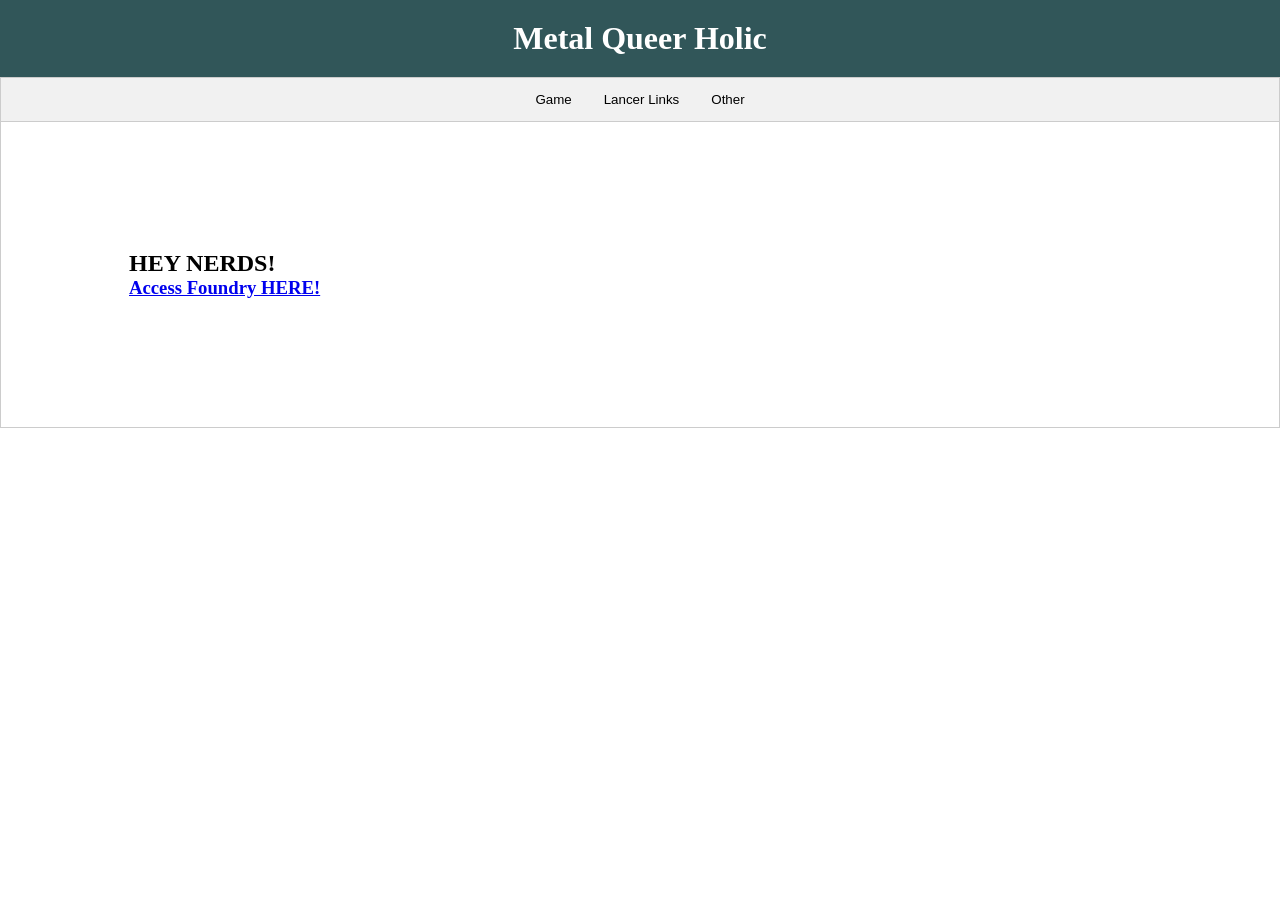
==== index.html @ 74277d87 "Create styling for new tabs" ====
<!DOCTYPE html>
<html lang="en">
<head>
    <meta charset="UTF-8">
    <meta name="viewport" content="width=device-width, initial-scale=1.0">
    <meta name="description" content="Splash page for my personal website and Foundry instace!">
    <title>Metal Queer Holic</title>
    <link rel="stylesheet" href="styles.css">

    <script src="./script.js" defer></script>
    <script type="text/javascript">
        window.onload = function(){
            document.getElementById("defaultOpen").click()
        }
    </script>

</head>
<body>
    <header>
        <h1>Metal Queer Holic</h1>
    </header>
    <main>

        <div class="tab">
            <button class="tablinks" onclick="openTab(event, 'game')" id="defaultOpen">Game</button>
            <button class="tablinks" onclick="openTab(event, 'links')">Lancer Links</button>
            <button class="tablinks" onclick="openTab(event, 'about')">Other</button>
        </div>

        <div id="game" class="tabcontent">
            <h2>HEY NERDS!</h2>
            <h3><a href="./foundry">Access Foundry HERE!</a></h3>
        </div>
        <div id="links" class="tabcontent">
            <h2>Links</h2>
            <p>Here I've compiled some useful resources for anyone looking to play or host Lancer. If you have any burning recommendations please reach out!</p>
            <ul>
                <li><a href="https://massif-press.itch.io/corebook-pdf">Lancer Core Book</a> - Everything you need to know - free version <a href="https://massif-press.itch.io/corebook-pdf-free">here</a>!</li>
                <li><a href="https://lancer-rules.carrd.co/">Lancer Cards</a> - Quick reference for almost all lancer rules!</li>
                <li><a href="https://compcon.app/#/">COMP/CON</a> - Online character sheet editor and knowledge compendium. It's modular!</li>
                <li><a href="https://www.retrogrademinis.com/">RetroGrade Minis</a> - Create beautiful custom sprite art for PC and NPC tokens! Very free, but requires a wee Patreon subscription for export convenience.</li>
                <li><a href="https://interpoint-station.itch.io/lancer-map-creation-tool">Lancer Map Creation Tool</a> by Interpoint - A popular map editor I've seen floating around. Most first party modules come with pre-made mapsets.</li>
                <li><a href="https://foundryvtt.com/">Foundry Virtual Tabletop</a> - Recommended alternative to Roll20. Not free. Requires elbow grease.</li>
            </ul>
        </div>
        <div id="about" class="tabcontent">
            <h2>Hi</h2>
            <p>My name is Cassandra. Amateur musician, artist, and developer. This is my personal website that I use to host an instance of FoundryVTT. In the future, I hope to feature some other personal projects here too! If you don't already know this, how the hell did you get here?</p>

        </div>

        

    </main>
    <footer>
        <!-- <p>&copy; 2024 Your Name. All rights reserved.</p> -->
    </footer>
</body>
</html>
---- styles.css ----
/* Reset some default browser styles */
:root {
    --massif-light-red: #e52f41;
    --massif-red: #af0e1e;
    --massif-ash: #61675b;
    --massif-navy-blue: #315659;
    --massif-gray: #24292e;
    --massif-night: #0f0b0b;
    --white: #ffffff;
}



 
* {
    margin: 0;
    padding: 0;
    box-sizing: border-box;
} 
/* 
body {
    background-color: var(--massif-gray);
    font-family: Arial, sans-serif; 
    line-height: 1.6;
    color: #333; 
} */

.tab {
    overflow: hidden;
    border: 1px solid #ccc;
    background-color: #f1f1f1;
    display: flex;
    flex-direction: row;
    /* align-items: center; */
    justify-content: center;
  }

.tab button {
    background-color: inherit;
    float: left;
    border: none;
    outline: none;
    cursor: pointer;
    padding: 14px 16px;
    transition: 0.3s;
  }

.tab button:hover {
    background-color: #ddd;
}

.tabcontent {
    display: none;
    padding: 6px 12px;
    border: 1px solid #ccc;
    border-top: none;

    animation: fadeEffect 1s;
}

@keyframes fadeEffect{
    from {opacity: 0; }
    to {opacity: 1; }
}

header {
    /* background: #007BFF; */
    background: var(--massif-navy-blue);
    color: var(--white);

    padding: 20px;
    text-align: center;
}

main {
    background: white;
}
/* 
section {
    background: #fff; 
    margin: 20px 0;
    padding: 15px;
    border-radius: 5px; 
    box-shadow: 0 2px 5px rgba(0, 0, 0, 0.1); 
}    */

.tabcontent {
    width: 100vw;
    background: #ffffff;
    background-color: var(--white);

    padding: 10%;
}
/* 
footer {
    text-align: center;
    padding: 10px 0;
    background: var(--massif-navy-blue);
    color: #fff;
} */


/* 
h1, h2 {
    margin-bottom: 10px;
}

p {
    margin-bottom: 15px;
} */

ul {
    list-style-type: none;
}
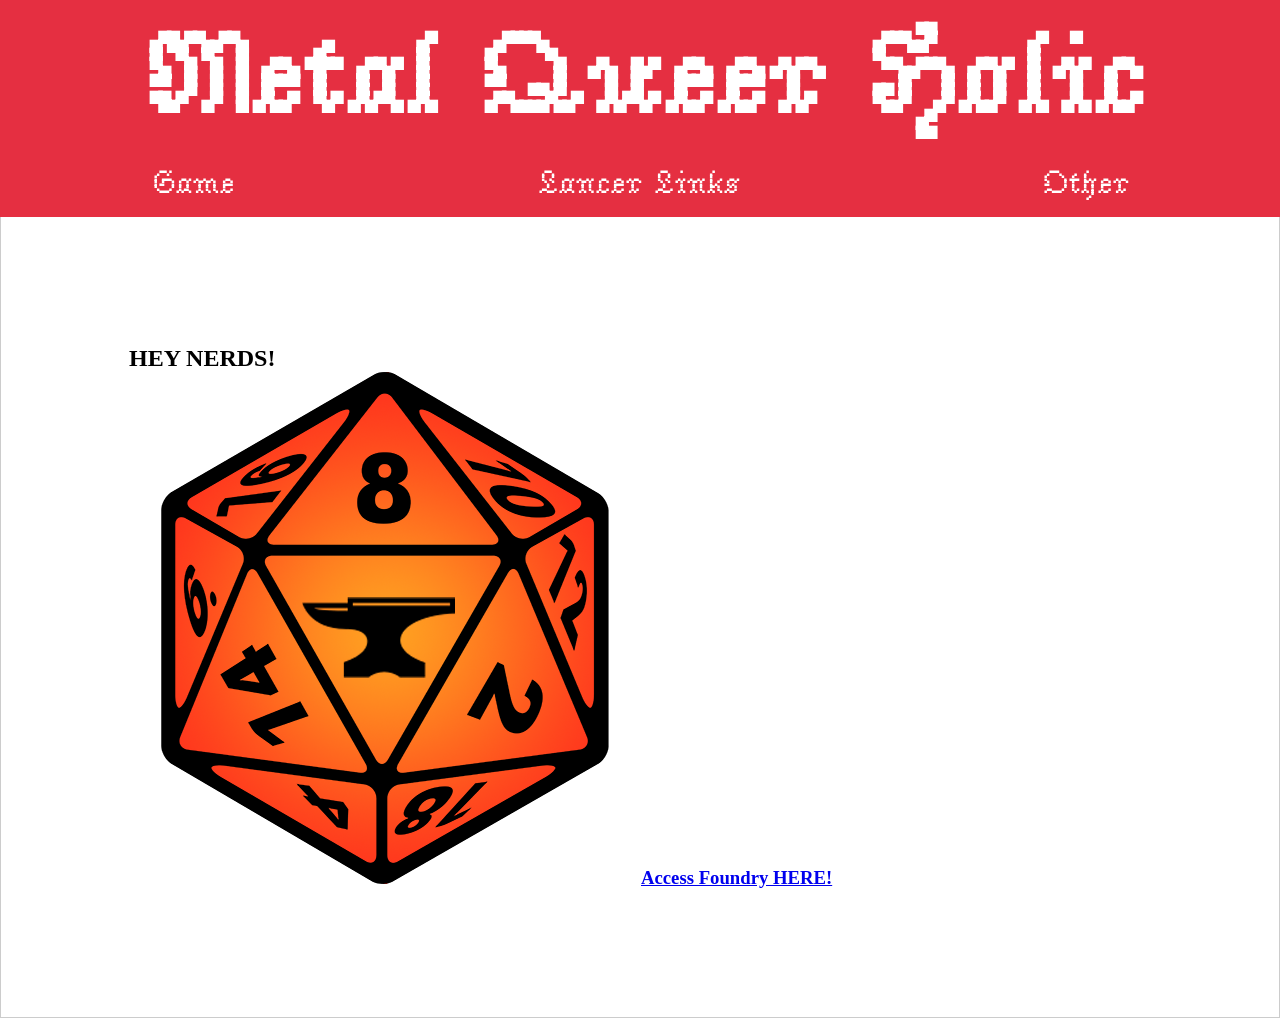
==== commit 12af3f8e: "Change foundry link into an image" ====
--- a/index.html
+++ b/index.html
@@ -29,7 +29,7 @@
 
         <div id="game" class="tabcontent">
             <h2>HEY NERDS!</h2>
-            <h3><a href="./foundry">Access Foundry HERE!</a></h3>
+            <h3><a href="./foundry"><img src="assets/fvtt-d20.png" alt="FoundryVTT Logo, D20 Variant">Access Foundry HERE!</a></h3>
         </div>
         <div id="links" class="tabcontent">
             <h2>Links</h2>
--- a/styles.css
+++ b/styles.css
@@ -9,7 +9,10 @@
     --white: #ffffff;
 }
 
-
+@font-face{
+    font-family: JacBas;
+    src: url(./fonts/JacquardaBastarda9-Regular.ttf)
+}
 
  
 * {
@@ -25,28 +28,48 @@
     color: #333; 
 } */
 
+header {
+    background-color: var(--massif-light-red);
+    color: var(--white);
+
+    padding: 0 5%;
+    text-align: center;
+}
+
+h1 {
+    font-family: 'JacBas';
+    font-size: 7rem;
+}
+
 .tab {
     overflow: hidden;
-    border: 1px solid #ccc;
-    background-color: #f1f1f1;
+    /* border: 1px solid #ccc; */
+    background-color: var(--massif-light-red);
+
     display: flex;
     flex-direction: row;
-    /* align-items: center; */
     justify-content: center;
   }
 
 .tab button {
+    font-family: JacBas;
+    font-size: 2rem;
+
     background-color: inherit;
     float: left;
     border: none;
+    border-color: var(--massif-night);
     outline: none;
     cursor: pointer;
     padding: 14px 16px;
     transition: 0.3s;
+    color: white;
+    
+    flex-grow: 1;
   }
 
 .tab button:hover {
-    background-color: #ddd;
+    background-color: var(--massif-red);
 }
 
 .tabcontent {
@@ -61,15 +84,6 @@
 @keyframes fadeEffect{
     from {opacity: 0; }
     to {opacity: 1; }
-}
-
-header {
-    /* background: #007BFF; */
-    background: var(--massif-navy-blue);
-    color: var(--white);
-
-    padding: 20px;
-    text-align: center;
 }
 
 main {
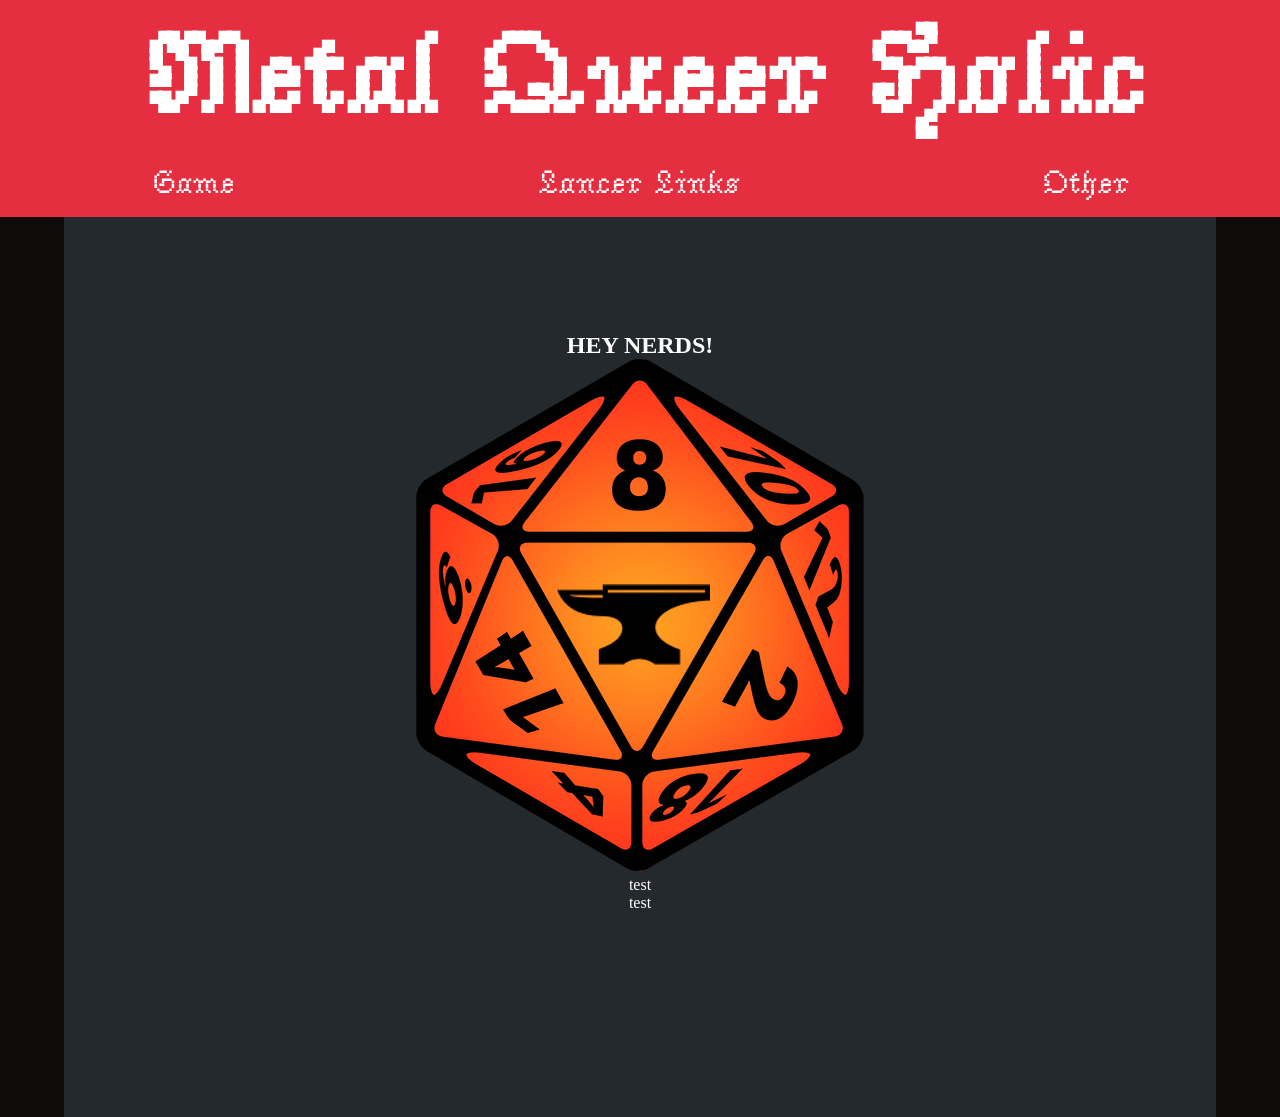
==== commit 2263cb24: "Tweak styling a bit more" ====
--- a/index.html
+++ b/index.html
@@ -27,27 +27,31 @@
             <button class="tablinks" onclick="openTab(event, 'about')">Other</button>
         </div>
 
-        <div id="game" class="tabcontent">
-            <h2>HEY NERDS!</h2>
-            <h3><a href="./foundry"><img src="assets/fvtt-d20.png" alt="FoundryVTT Logo, D20 Variant">Access Foundry HERE!</a></h3>
-        </div>
-        <div id="links" class="tabcontent">
-            <h2>Links</h2>
-            <p>Here I've compiled some useful resources for anyone looking to play or host Lancer. If you have any burning recommendations please reach out!</p>
-            <ul>
-                <li><a href="https://massif-press.itch.io/corebook-pdf">Lancer Core Book</a> - Everything you need to know - free version <a href="https://massif-press.itch.io/corebook-pdf-free">here</a>!</li>
-                <li><a href="https://lancer-rules.carrd.co/">Lancer Cards</a> - Quick reference for almost all lancer rules!</li>
-                <li><a href="https://compcon.app/#/">COMP/CON</a> - Online character sheet editor and knowledge compendium. It's modular!</li>
-                <li><a href="https://www.retrogrademinis.com/">RetroGrade Minis</a> - Create beautiful custom sprite art for PC and NPC tokens! Very free, but requires a wee Patreon subscription for export convenience.</li>
+        <section id="tabframe">
+            <div id="game" class="tabcontent">
+                <h2>HEY NERDS!</h2>
+                <h3><a href="./foundry"><img src="assets/fvtt-d20.png" alt="FoundryVTT Logo, D20 Variant"></a></h3>
+                <p>test</p>
+                <p>test</p>
+            </div>
+            <div id="links" class="tabcontent">
+                <h2>Links</h2>
+                <p>Here I've compiled some useful resources for anyone looking to play or host Lancer. If you have any burning recommendations please reach out!</p>
+                <ul>
+                    <li><a href="https://massif-press.itch.io/corebook-pdf">Lancer Core Book</a> - Everything you need to know - free version <a href="https://massif-press.itch.io/corebook-pdf-free">here</a>!</li>
+                    <li><a href="https://lancer-rules.carrd.co/">Lancer Cards</a> - Quick reference for almost all lancer rules!</li>
+                    <li><a href="https://compcon.app/#/">COMP/CON</a> - Online character sheet editor and knowledge compendium. It's modular!</li>
+                    <li><a href="https://www.retrogrademinis.com/">RetroGrade Minis</a> - Create beautiful custom sprite art for PC and NPC tokens! Very free, but requires a wee Patreon subscription for export convenience.</li>
                 <li><a href="https://interpoint-station.itch.io/lancer-map-creation-tool">Lancer Map Creation Tool</a> by Interpoint - A popular map editor I've seen floating around. Most first party modules come with pre-made mapsets.</li>
                 <li><a href="https://foundryvtt.com/">Foundry Virtual Tabletop</a> - Recommended alternative to Roll20. Not free. Requires elbow grease.</li>
             </ul>
-        </div>
-        <div id="about" class="tabcontent">
-            <h2>Hi</h2>
-            <p>My name is Cassandra. Amateur musician, artist, and developer. This is my personal website that I use to host an instance of FoundryVTT. In the future, I hope to feature some other personal projects here too! If you don't already know this, how the hell did you get here?</p>
+            </div>
+            <div id="about" class="tabcontent">
+                <h2>Hi</h2>
+                <p>My name is Cassandra. Amateur musician, artist, and developer. This is my personal website that I use to host an instance of FoundryVTT. In the future, I hope to feature some other personal projects here too! If you don't already know this, how the hell did you get here?</p>
 
-        </div>
+            </div>
+        </section>
 
         
 
--- a/styles.css
+++ b/styles.css
@@ -20,21 +20,15 @@
     padding: 0;
     box-sizing: border-box;
 } 
-/* 
-body {
-    background-color: var(--massif-gray);
-    font-family: Arial, sans-serif; 
-    line-height: 1.6;
-    color: #333; 
-} */
+
 
 header {
     background-color: var(--massif-light-red);
     color: var(--white);
-
     padding: 0 5%;
     text-align: center;
 }
+
 
 h1 {
     font-family: 'JacBas';
@@ -43,9 +37,7 @@
 
 .tab {
     overflow: hidden;
-    /* border: 1px solid #ccc; */
     background-color: var(--massif-light-red);
-
     display: flex;
     flex-direction: row;
     justify-content: center;
@@ -72,57 +64,56 @@
     background-color: var(--massif-red);
 }
 
+/* body {
+    background-color: #0f0b0b;
+} */
+
+main {
+    background-color: #0f0b0b;
+}
+
+section#tabframe {
+    background: var(--massif-gray);
+    /* height: 100%; */
+    height: 100vh;
+    height: stretch;
+    width: 90%;
+    /* position: absolute;  */
+
+    margin: 0% 5%;
+}
+
 .tabcontent {
     display: none;
     padding: 6px 12px;
-    border: 1px solid #ccc;
     border-top: none;
-
+    
+    padding: 10%;
     animation: fadeEffect 1s;
+    
+    
+    display: flex;
+    flex-direction: column;
+    justify-content: start;
+    align-items: center;
+    
+    color: white;
+    /* flex-grow: 1; */
+    /* align-items: center; */
+    /* display: flex;
+    flex-direction: row; */
 }
+/* 
+.tabcontent h2 h3 {
+    align-items: center;
+} */
 
 @keyframes fadeEffect{
     from {opacity: 0; }
     to {opacity: 1; }
 }
 
-main {
-    background: white;
-}
-/* 
-section {
-    background: #fff; 
-    margin: 20px 0;
-    padding: 15px;
-    border-radius: 5px; 
-    box-shadow: 0 2px 5px rgba(0, 0, 0, 0.1); 
-}    */
-
-.tabcontent {
-    width: 100vw;
-    background: #ffffff;
-    background-color: var(--white);
-
-    padding: 10%;
-}
-/* 
-footer {
-    text-align: center;
-    padding: 10px 0;
-    background: var(--massif-navy-blue);
-    color: #fff;
-} */
-
-
-/* 
-h1, h2 {
-    margin-bottom: 10px;
-}
-
-p {
-    margin-bottom: 15px;
-} */
 
 ul {
     list-style-type: none;
-}
+}
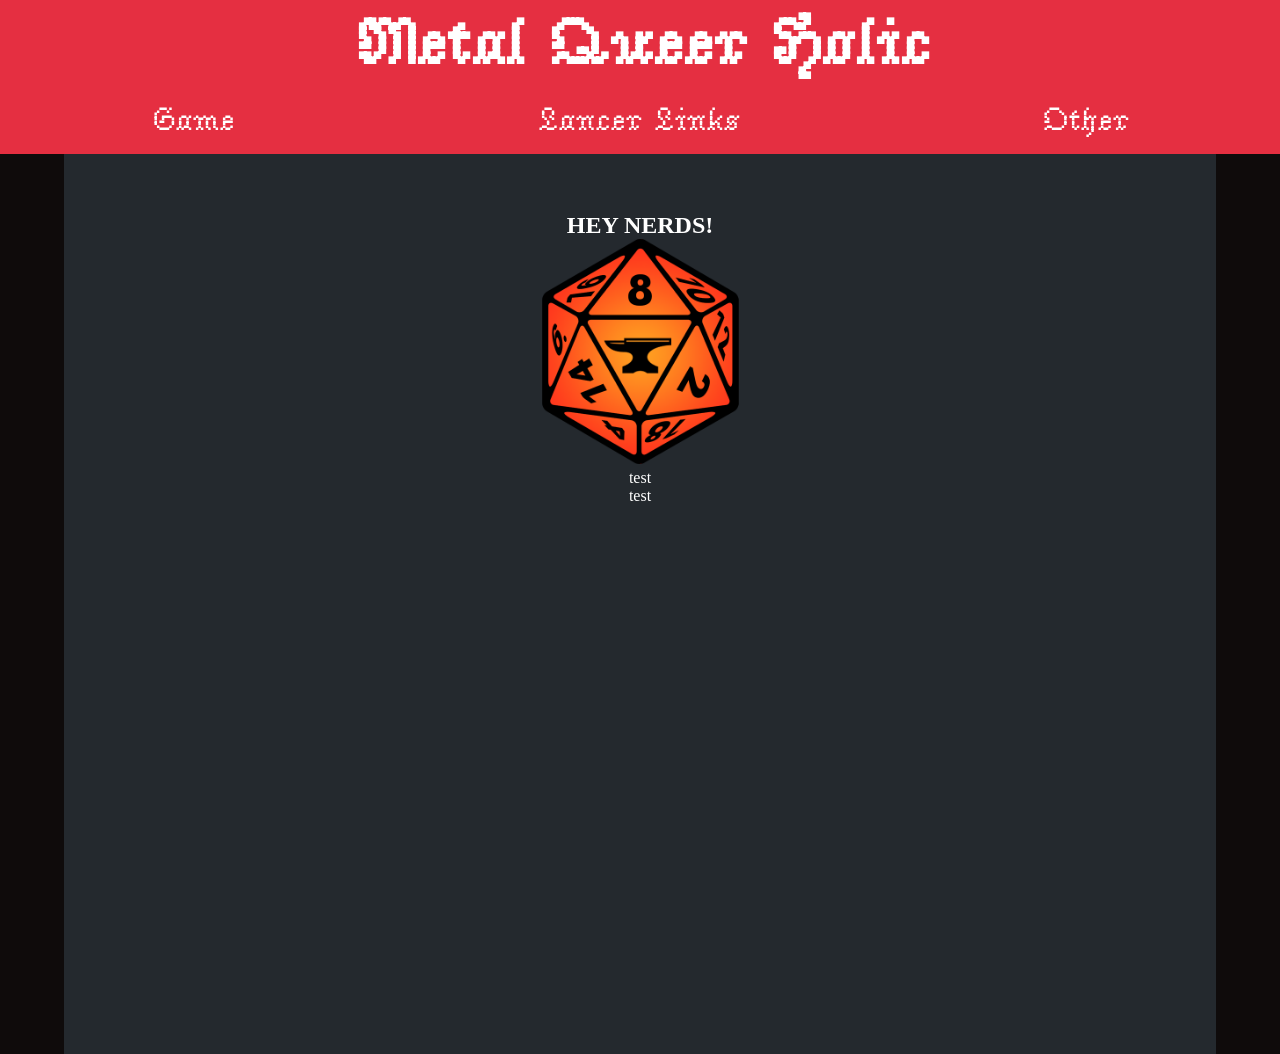
==== commit 67c7df4e: "Fix background height for tabs" ====
--- a/index.html
+++ b/index.html
@@ -30,7 +30,7 @@
         <section id="tabframe">
             <div id="game" class="tabcontent">
                 <h2>HEY NERDS!</h2>
-                <h3><a href="./foundry"><img src="assets/fvtt-d20.png" alt="FoundryVTT Logo, D20 Variant"></a></h3>
+                <h3><a href="./foundry"><img src="assets/fvtt-d20.png" alt="FoundryVTT Logo, D20 Variant" class="icon-large"></a></h3>
                 <p>test</p>
                 <p>test</p>
             </div>
--- a/styles.css
+++ b/styles.css
@@ -32,10 +32,12 @@
 
 h1 {
     font-family: 'JacBas';
-    font-size: 7rem;
+    font-size: 4rem;
 }
 
 .tab {
+    position: sticky;
+    top: 0px;
     overflow: hidden;
     background-color: var(--massif-light-red);
     display: flex;
@@ -74,11 +76,7 @@
 
 section#tabframe {
     background: var(--massif-gray);
-    /* height: 100%; */
-    height: 100vh;
-    height: stretch;
     width: 90%;
-    /* position: absolute;  */
 
     margin: 0% 5%;
 }
@@ -88,25 +86,32 @@
     padding: 6px 12px;
     border-top: none;
     
-    padding: 10%;
+    padding: 5%;
     animation: fadeEffect 1s;
-    
-    
+
+    height: 100vh;
+    /* position: sticky; */
+    /* top: 0; */
     display: flex;
     flex-direction: column;
     justify-content: start;
     align-items: center;
     
     color: white;
-    /* flex-grow: 1; */
-    /* align-items: center; */
-    /* display: flex;
-    flex-direction: row; */
 }
-/* 
-.tabcontent h2 h3 {
-    align-items: center;
-} */
+
+.icon-large {
+    /* max-width: 100%; */
+    width: 25vh;
+    /* height: auto; */
+}
+
+.icon-small {
+    max-width: 100%;
+    height: auto;
+}
+
+
 
 @keyframes fadeEffect{
     from {opacity: 0; }
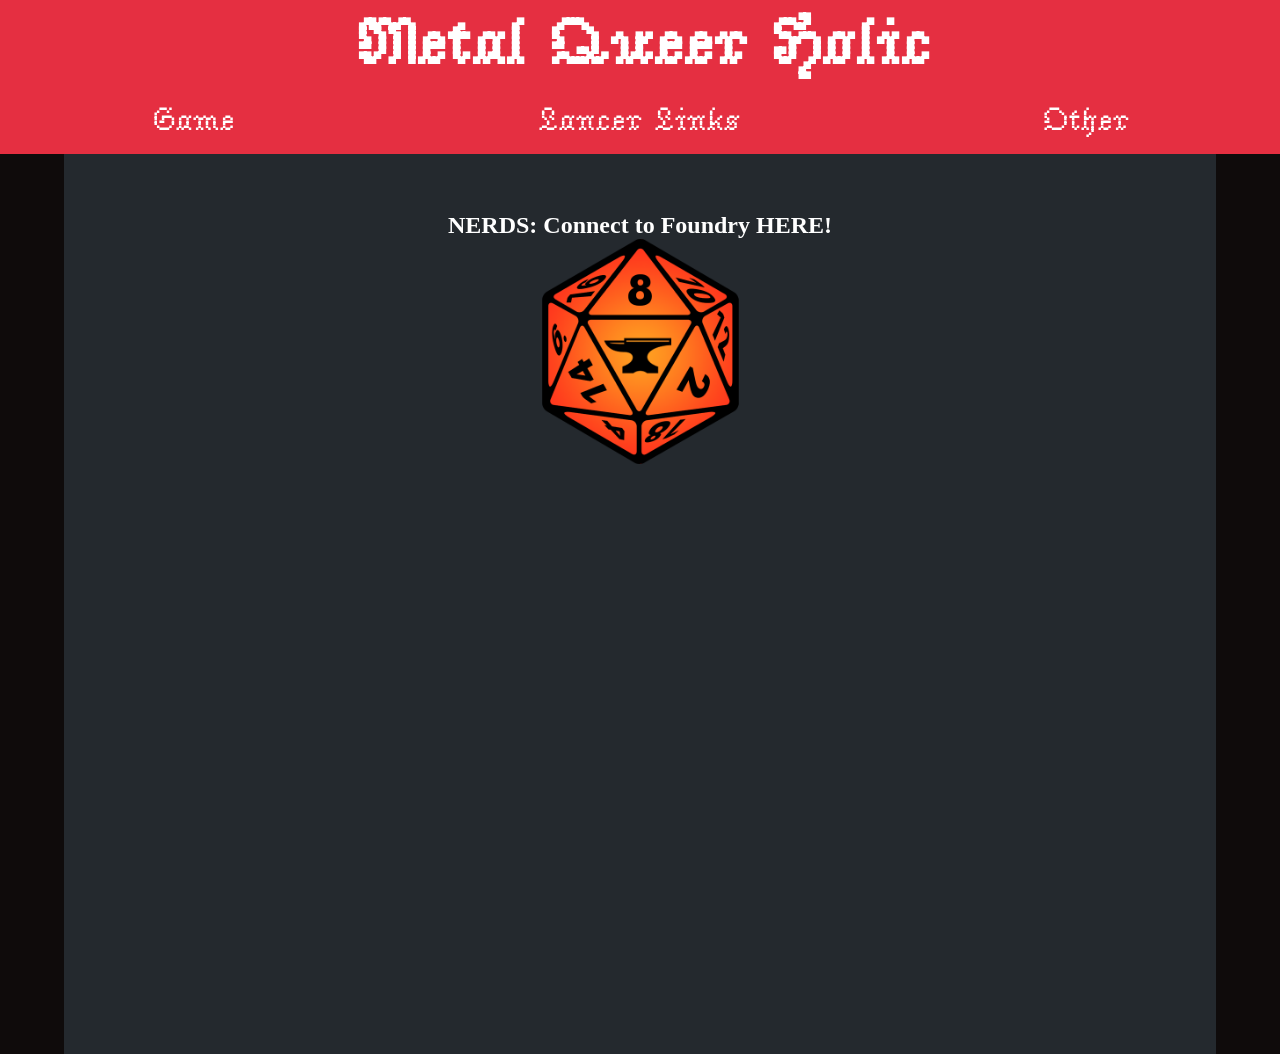
==== commit 52573eba: "Remove test tags" ====
--- a/index.html
+++ b/index.html
@@ -29,10 +29,8 @@
 
         <section id="tabframe">
             <div id="game" class="tabcontent">
-                <h2>HEY NERDS!</h2>
+                <h2>NERDS: Connect to Foundry HERE!</h2>
                 <h3><a href="./foundry"><img src="assets/fvtt-d20.png" alt="FoundryVTT Logo, D20 Variant" class="icon-large"></a></h3>
-                <p>test</p>
-                <p>test</p>
             </div>
             <div id="links" class="tabcontent">
                 <h2>Links</h2>
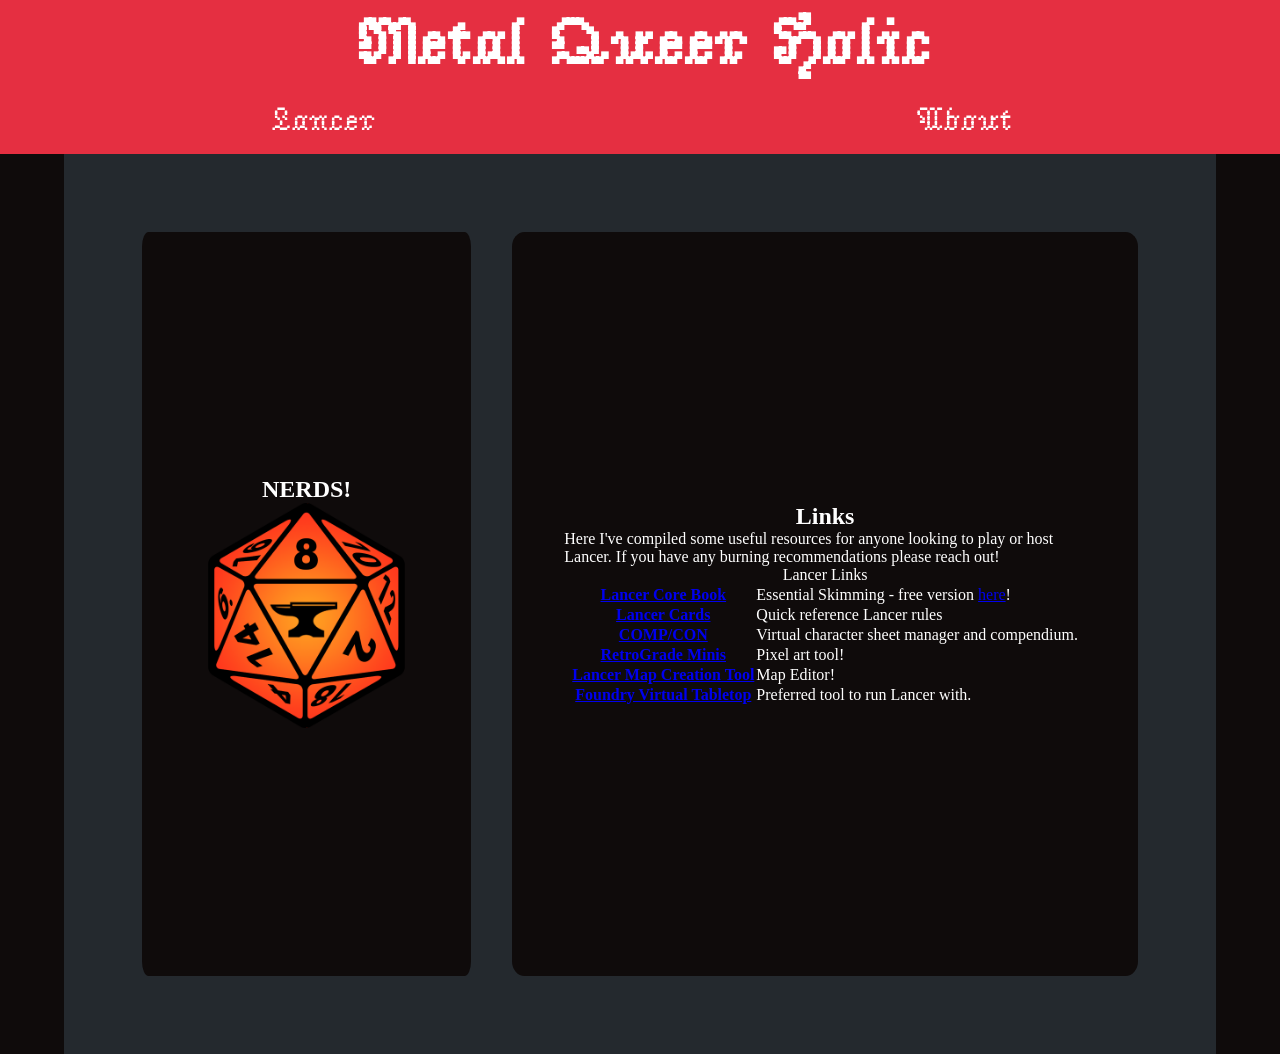
==== commit 86fb707a: "Mildly redisgn site" ====
--- a/index.html
+++ b/index.html
@@ -22,34 +22,98 @@
     <main>
 
         <div class="tab">
-            <button class="tablinks" onclick="openTab(event, 'game')" id="defaultOpen">Game</button>
-            <button class="tablinks" onclick="openTab(event, 'links')">Lancer Links</button>
-            <button class="tablinks" onclick="openTab(event, 'about')">Other</button>
+            <button class="tablinks" onclick="openTab(event, 'game')" id="defaultOpen">Lancer</button>
+            <button class="tablinks" onclick="openTab(event, 'about')">About</button>
         </div>
 
-        <section id="tabframe">
+        <div id="tabframe">
             <div id="game" class="tabcontent">
-                <h2>NERDS: Connect to Foundry HERE!</h2>
-                <h3><a href="./foundry"><img src="assets/fvtt-d20.png" alt="FoundryVTT Logo, D20 Variant" class="icon-large"></a></h3>
+                <div class="contentpanel">
+                    <h2>NERDS!</h2>
+                    <h3><a href="./foundry"><img src="assets/fvtt-d20.png" alt="FoundryVTT Logo, D20 Variant" class="icon-large"></a></h3>
+                </div>
+                <div class="contentpanel">
+                    <h2>Links</h2>
+                    <p>Here I've compiled some useful resources for anyone looking to play or host Lancer. If you have any burning recommendations please reach out!</p>
+                    <table>
+                        <caption>Lancer Links</caption>
+                        <thead></thead>
+                        <tbody>
+                            <tr>
+                                <th><a href="https://massif-press.itch.io/corebook-pdf">Lancer Core Book</a></th>
+                                <td>Essential Skimming - free version <a href="https://massif-press.itch.io/corebook-pdf-free">here</a>!</td>
+                            </tr>
+                            <tr>
+                                <th>
+                                    <a href="https://lancer-rules.carrd.co/">Lancer Cards</a>
+                                </th>
+                                <td>
+                                    <p>
+
+                                        Quick reference Lancer rules
+                                    </p>
+                                </td>
+                            </tr>
+                            <tr>
+                                <th>
+                                    <a href="https://compcon.app/#/">COMP/CON</a>
+                                </th>
+                                <td>
+                                    <p>
+
+                                        Virtual character sheet manager and compendium.
+                                    </p>
+                                </td>
+                            </tr>
+                            <tr>
+                                <th>
+                                    <a href="https://www.retrogrademinis.com/">RetroGrade Minis</a>
+                                </th>
+                                <td>
+                                    <p>
+
+                                        Pixel art tool!
+                                    </p>
+                                </td>
+                            </tr>
+                            <tr>
+                                <th>
+
+                                    <a href="https://interpoint-station.itch.io/lancer-map-creation-tool">Lancer Map Creation Tool</a>
+                                </th>
+                                <td>
+                                    <p>
+                                        Map Editor!
+                                    </p>
+                                </td>
+
+                            </tr>
+                            <tr>
+                                <th>
+                                    <a href="https://foundryvtt.com/">Foundry Virtual Tabletop</a>
+                                </th>
+                                <td>
+                                    <p>
+                                        Preferred tool to run Lancer with.
+                                    </p>
+                                </td>
+                            </tr>
+                        </tbody>
+                    </table>
+                    <ul>
+                    </ul>
+                </div>
             </div>
-            <div id="links" class="tabcontent">
-                <h2>Links</h2>
-                <p>Here I've compiled some useful resources for anyone looking to play or host Lancer. If you have any burning recommendations please reach out!</p>
-                <ul>
-                    <li><a href="https://massif-press.itch.io/corebook-pdf">Lancer Core Book</a> - Everything you need to know - free version <a href="https://massif-press.itch.io/corebook-pdf-free">here</a>!</li>
-                    <li><a href="https://lancer-rules.carrd.co/">Lancer Cards</a> - Quick reference for almost all lancer rules!</li>
-                    <li><a href="https://compcon.app/#/">COMP/CON</a> - Online character sheet editor and knowledge compendium. It's modular!</li>
-                    <li><a href="https://www.retrogrademinis.com/">RetroGrade Minis</a> - Create beautiful custom sprite art for PC and NPC tokens! Very free, but requires a wee Patreon subscription for export convenience.</li>
-                <li><a href="https://interpoint-station.itch.io/lancer-map-creation-tool">Lancer Map Creation Tool</a> by Interpoint - A popular map editor I've seen floating around. Most first party modules come with pre-made mapsets.</li>
-                <li><a href="https://foundryvtt.com/">Foundry Virtual Tabletop</a> - Recommended alternative to Roll20. Not free. Requires elbow grease.</li>
-            </ul>
-            </div>
+            
             <div id="about" class="tabcontent">
-                <h2>Hi</h2>
-                <p>My name is Cassandra. Amateur musician, artist, and developer. This is my personal website that I use to host an instance of FoundryVTT. In the future, I hope to feature some other personal projects here too! If you don't already know this, how the hell did you get here?</p>
+                <div class="contentpanel">
+                    <h2>Hi</h2>
+                    <p>My name is Cassandra. Amateur musician, artist, and developer. This is my personal website that I use to host an instance of FoundryVTT. In the future, I hope to feature some other personal projects here too! If you don't already know this, how the hell did you get here?</p>
+
+                </div>
 
             </div>
-        </section>
+        </div>
 
         
 
--- a/styles.css
+++ b/styles.css
@@ -74,7 +74,7 @@
     background-color: #0f0b0b;
 }
 
-section#tabframe {
+#tabframe {
     background: var(--massif-gray);
     width: 90%;
 
@@ -82,7 +82,7 @@
 }
 
 .tabcontent {
-    display: none;
+    /* display: none; */
     padding: 6px 12px;
     border-top: none;
     
@@ -93,12 +93,29 @@
     /* position: sticky; */
     /* top: 0; */
     display: flex;
-    flex-direction: column;
-    justify-content: start;
-    align-items: center;
+    flex-direction: row;
+    /* justify-content: start;
+    align-items: center; */
     
     color: white;
 }
+
+.contentpanel {
+    margin: 2%;
+    /* border: solid 1px  var(--massif-night);
+    border-radius: 1px; */
+    border-radius: 2%;
+    
+    padding: 2% 5%;
+    /* justify-content: center; */
+    background-color: var(--massif-night);
+    /* display: flex; */
+    display: flex;
+    flex-direction: column;
+    justify-content: center;
+    align-items: center;
+}
+
 
 .icon-large {
     /* max-width: 100%; */
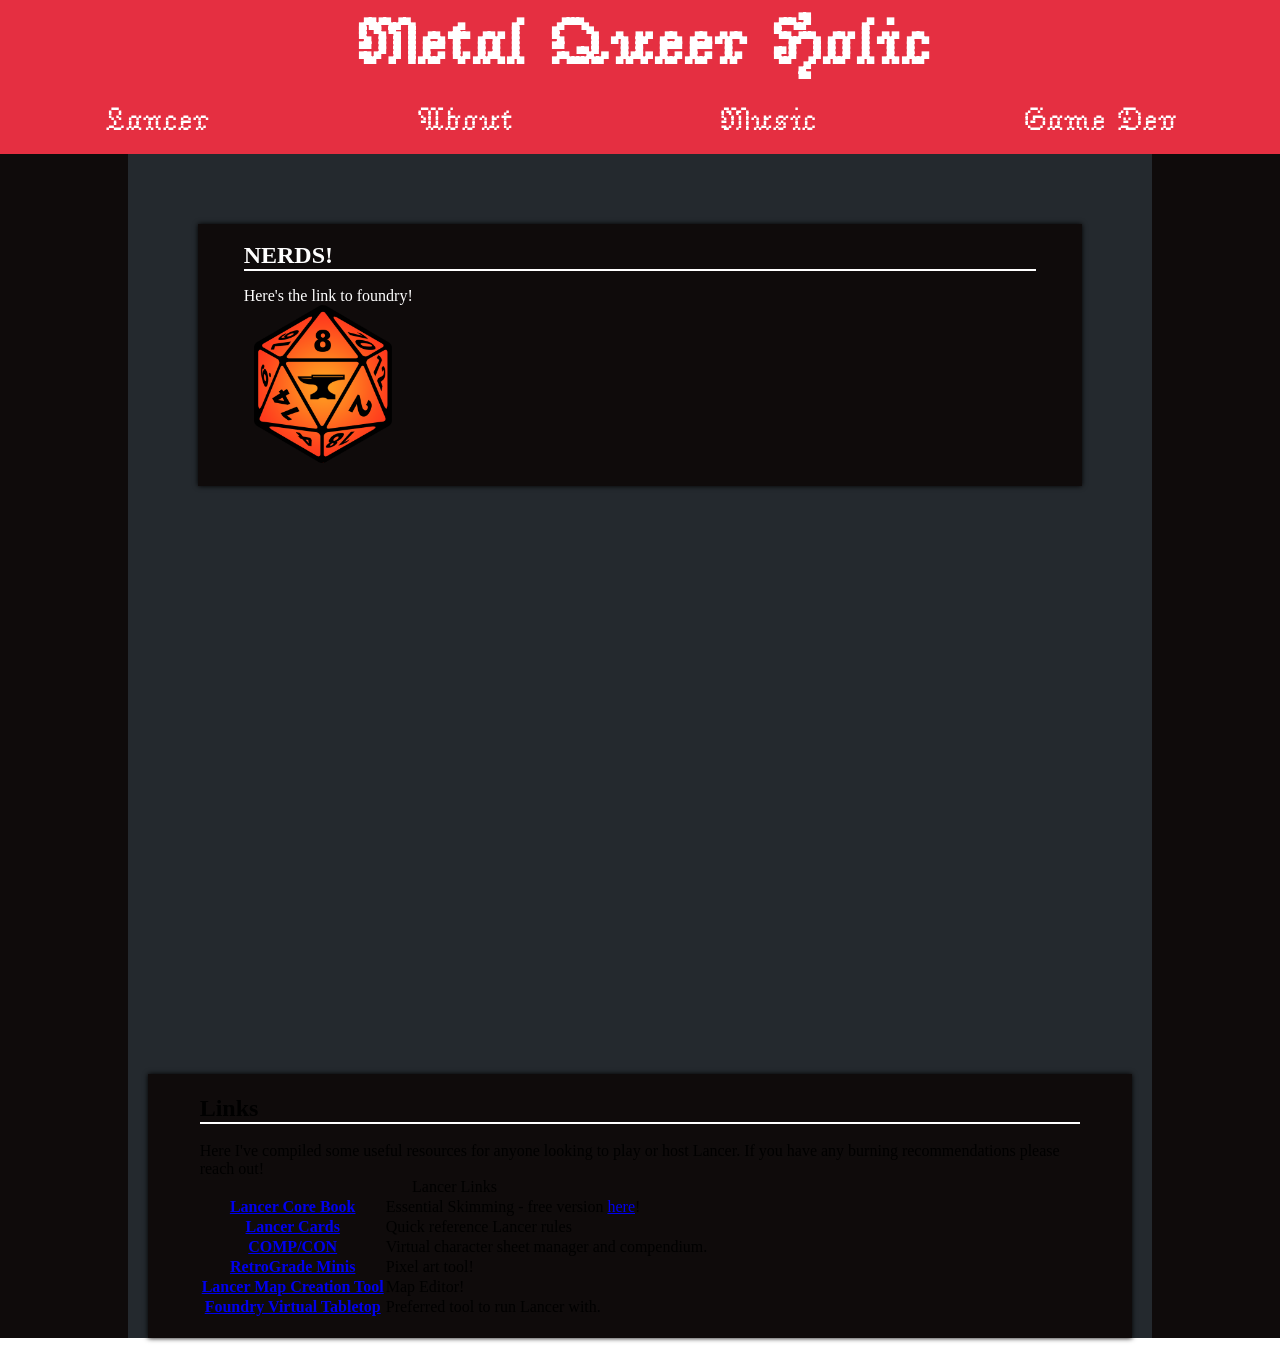
==== commit 71345eb3: "Add and properly link 2048 cart. Update CS and site layout" ====
--- a/index.html
+++ b/index.html
@@ -1,126 +1,52 @@
 <!DOCTYPE html>
 <html lang="en">
-<head>
-    <meta charset="UTF-8">
-    <meta name="viewport" content="width=device-width, initial-scale=1.0">
-    <meta name="description" content="Splash page for my personal website and Foundry instace!">
+  <head>
+    <meta charset="UTF-8" />
+    <meta name="viewport" content="width=device-width, initial-scale=1.0" />
+    <meta
+      name="description"
+      content="Splash page for my personal website and Foundry instace!"
+    />
+
     <title>Metal Queer Holic</title>
-    <link rel="stylesheet" href="styles.css">
+    <link rel="stylesheet" href="styles.css" />
 
+    <!-- more scripts in here bro-->
     <script src="./script.js" defer></script>
+
     <script type="text/javascript">
-        window.onload = function(){
-            document.getElementById("defaultOpen").click()
-        }
+      window.onload = function () {
+        document.getElementById("defaultOpen").click();
+      };
     </script>
+  </head>
 
-</head>
-<body>
+  <body>
     <header>
-        <h1>Metal Queer Holic</h1>
+      <h1>Metal Queer Holic</h1>
     </header>
+
     <main>
+      <div class="tab">
+        <button
+          class="tablinks"
+          onclick="loadSection('lancer')"
+          ,
+          id="defaultOpen"
+        >
+          Lancer
+        </button>
+        <button class="tablinks" onclick="loadSection('about')">About</button>
+        <button class="tablinks" onclick="loadSection('music')">Music</button>
+        <button class="tablinks" onclick="loadSection('games')">
+          Game Dev
+        </button>
+      </div>
 
-        <div class="tab">
-            <button class="tablinks" onclick="openTab(event, 'game')" id="defaultOpen">Lancer</button>
-            <button class="tablinks" onclick="openTab(event, 'about')">About</button>
-        </div>
-
-        <div id="tabframe">
-            <div id="game" class="tabcontent">
-                <div class="contentpanel">
-                    <h2>NERDS!</h2>
-                    <h3><a href="./foundry"><img src="assets/fvtt-d20.png" alt="FoundryVTT Logo, D20 Variant" class="icon-large"></a></h3>
-                </div>
-                <div class="contentpanel">
-                    <h2>Links</h2>
-                    <p>Here I've compiled some useful resources for anyone looking to play or host Lancer. If you have any burning recommendations please reach out!</p>
-                    <table>
-                        <caption>Lancer Links</caption>
-                        <thead></thead>
-                        <tbody>
-                            <tr>
-                                <th><a href="https://massif-press.itch.io/corebook-pdf">Lancer Core Book</a></th>
-                                <td>Essential Skimming - free version <a href="https://massif-press.itch.io/corebook-pdf-free">here</a>!</td>
-                            </tr>
-                            <tr>
-                                <th>
-                                    <a href="https://lancer-rules.carrd.co/">Lancer Cards</a>
-                                </th>
-                                <td>
-                                    <p>
-
-                                        Quick reference Lancer rules
-                                    </p>
-                                </td>
-                            </tr>
-                            <tr>
-                                <th>
-                                    <a href="https://compcon.app/#/">COMP/CON</a>
-                                </th>
-                                <td>
-                                    <p>
-
-                                        Virtual character sheet manager and compendium.
-                                    </p>
-                                </td>
-                            </tr>
-                            <tr>
-                                <th>
-                                    <a href="https://www.retrogrademinis.com/">RetroGrade Minis</a>
-                                </th>
-                                <td>
-                                    <p>
-
-                                        Pixel art tool!
-                                    </p>
-                                </td>
-                            </tr>
-                            <tr>
-                                <th>
-
-                                    <a href="https://interpoint-station.itch.io/lancer-map-creation-tool">Lancer Map Creation Tool</a>
-                                </th>
-                                <td>
-                                    <p>
-                                        Map Editor!
-                                    </p>
-                                </td>
-
-                            </tr>
-                            <tr>
-                                <th>
-                                    <a href="https://foundryvtt.com/">Foundry Virtual Tabletop</a>
-                                </th>
-                                <td>
-                                    <p>
-                                        Preferred tool to run Lancer with.
-                                    </p>
-                                </td>
-                            </tr>
-                        </tbody>
-                    </table>
-                    <ul>
-                    </ul>
-                </div>
-            </div>
-            
-            <div id="about" class="tabcontent">
-                <div class="contentpanel">
-                    <h2>Hi</h2>
-                    <p>My name is Cassandra. Amateur musician, artist, and developer. This is my personal website that I use to host an instance of FoundryVTT. In the future, I hope to feature some other personal projects here too! If you don't already know this, how the hell did you get here?</p>
-
-                </div>
-
-            </div>
-        </div>
-
-        
-
+      <div id="content"></div>
     </main>
     <footer>
-        <!-- <p>&copy; 2024 Your Name. All rights reserved.</p> -->
+      <!-- <p>&copy; 2024 Your Name. All rights reserved.</p> -->
     </footer>
-</body>
+  </body>
 </html>
-
--- a/styles.css
+++ b/styles.css
@@ -1,69 +1,68 @@
 /* Reset some default browser styles */
 :root {
-    --massif-light-red: #e52f41;
-    --massif-red: #af0e1e;
-    --massif-ash: #61675b;
-    --massif-navy-blue: #315659;
-    --massif-gray: #24292e;
-    --massif-night: #0f0b0b;
-    --white: #ffffff;
+  --massif-light-red: #e52f41;
+  --massif-red: #af0e1e;
+  --massif-ash: #61675b;
+  --massif-navy-blue: #315659;
+  --massif-gray: #24292e;
+  --massif-night: #0f0b0b;
+  --white: #ffffff;
 }
 
-@font-face{
-    font-family: JacBas;
-    src: url(./fonts/JacquardaBastarda9-Regular.ttf)
+@font-face {
+  font-family: JacBas;
+  src: url(./fonts/JacquardaBastarda9-Regular.ttf);
 }
 
- 
 * {
-    margin: 0;
-    padding: 0;
-    box-sizing: border-box;
-} 
-
+  margin: 0;
+  padding: 0;
+  box-sizing: border-box;
+}
 
 header {
-    background-color: var(--massif-light-red);
-    color: var(--white);
-    padding: 0 5%;
-    text-align: center;
+  background-color: var(--massif-light-red);
+  color: var(--white);
+  padding: 0 5%;
+  text-align: center;
 }
 
-
 h1 {
-    font-family: 'JacBas';
-    font-size: 4rem;
+  font-family: "JacBas";
+  font-size: 4rem;
 }
 
+/* 
+tab and tab button target the tabs at the top of the page */
 .tab {
-    position: sticky;
-    top: 0px;
-    overflow: hidden;
-    background-color: var(--massif-light-red);
-    display: flex;
-    flex-direction: row;
-    justify-content: center;
-  }
+  position: sticky;
+  top: 0px;
+  overflow: hidden;
+  background-color: var(--massif-light-red);
+  display: flex;
+  flex-direction: row;
+  justify-content: center;
+}
 
 .tab button {
-    font-family: JacBas;
-    font-size: 2rem;
+  font-family: JacBas;
+  font-size: 2rem;
 
-    background-color: inherit;
-    float: left;
-    border: none;
-    border-color: var(--massif-night);
-    outline: none;
-    cursor: pointer;
-    padding: 14px 16px;
-    transition: 0.3s;
-    color: white;
-    
-    flex-grow: 1;
-  }
+  background-color: inherit;
+  float: left;
+  border: none;
+  border-color: var(--massif-night);
+  outline: none;
+  cursor: pointer;
+  padding: 14px 16px;
+  transition: 0.3s;
+  color: white;
+
+  flex-grow: 1;
+}
 
 .tab button:hover {
-    background-color: var(--massif-red);
+  background-color: var(--massif-red);
 }
 
 /* body {
@@ -71,71 +70,109 @@
 } */
 
 main {
-    background-color: #0f0b0b;
+  background-color: #0f0b0b;
 }
 
-#tabframe {
-    background: var(--massif-gray);
-    width: 90%;
-
-    margin: 0% 5%;
+#content {
+  background: var(--massif-gray);
+  /* adjust these two to control width of grey strip */
+  width: 80%;
+  margin: 0% 10%;
 }
 
-.tabcontent {
-    /* display: none; */
-    padding: 6px 12px;
-    border-top: none;
-    
-    padding: 5%;
-    animation: fadeEffect 1s;
+/* 
+the content_page class should fully wrap the individual html pages
+it fixes the flex scrolling and adds a fade effect to the
+page transitions */
+.content_page {
+  /* display: none; */
+  padding: 6px 12px;
+  border-top: none;
 
-    height: 100vh;
-    /* position: sticky; */
-    /* top: 0; */
-    display: flex;
-    flex-direction: row;
-    /* justify-content: start;
+  padding: 5%;
+  animation: fadeEffect 1s;
+
+  height: 100vh;
+  /* position: sticky; */
+  /* top: 0; */
+  display: flex;
+  flex-direction: column;
+  /* justify-content: start;
     align-items: center; */
-    
-    color: white;
+
+  color: white;
 }
 
-.contentpanel {
-    margin: 2%;
-    /* border: solid 1px  var(--massif-night);
+/* 
+individual section of a page
+an article!!! */
+.content_article {
+  margin: 2%;
+  /* border: solid 1px  var(--massif-night);
     border-radius: 1px; */
-    border-radius: 2%;
-    
-    padding: 2% 5%;
-    /* justify-content: center; */
-    background-color: var(--massif-night);
-    /* display: flex; */
-    display: flex;
-    flex-direction: column;
-    justify-content: center;
-    align-items: center;
+  /*     
+  border-radius: 2%; */
+
+  padding: 2% 5%;
+  /* justify-content: center; */
+  background-color: var(--massif-night);
+
+  box-shadow: 0px 0px 5px black;
+  /* display: flex; */
+  /* display: flex;
+  flex-direction: column;
+  justify-content: center;
+  align-items: center; */
 }
 
+/* underlines and pads an article title
+should use h2 for article titles and h3 for subsections */
+.content_article h2 {
+  border-bottom: solid 2px white;
+  margin: 0 0 2% 0;
+}
 
-.icon-large {
-    /* max-width: 100%; */
-    width: 25vh;
-    /* height: auto; */
+/* will format content side by side - intended for two items 
+only. kind of a traditional way to display little chunks of
+text + image  */
+.side_gallery {
+  display: flex;
+  flex-direction: row;
+  flex-wrap: nowrap;
+  align-items: flex-start;
+  justify-content: space-evenly;
+}
+
+.side_view .icon-large {
+  /* max-width: 100%; */
+  width: 25vh;
+  display: flex;
+  flex-direction: row;
+  /* height: auto; */
 }
 
 .icon-small {
-    max-width: 100%;
-    height: auto;
+  max-width: 20%;
+  height: auto;
 }
 
-
-
-@keyframes fadeEffect{
-    from {opacity: 0; }
-    to {opacity: 1; }
+/* temporary measure to get side gallery items to show correctly */
+.flex_gallery_item {
+  flex-basis: 100%;
+}
+.flex_gallery_item p {
+  margin: 10px 0;
 }
 
+@keyframes fadeEffect {
+  from {
+    opacity: 0;
+  }
+  to {
+    opacity: 1;
+  }
+}
 
 ul {
-    list-style-type: none;
-}+  list-style-type: none;
+}
